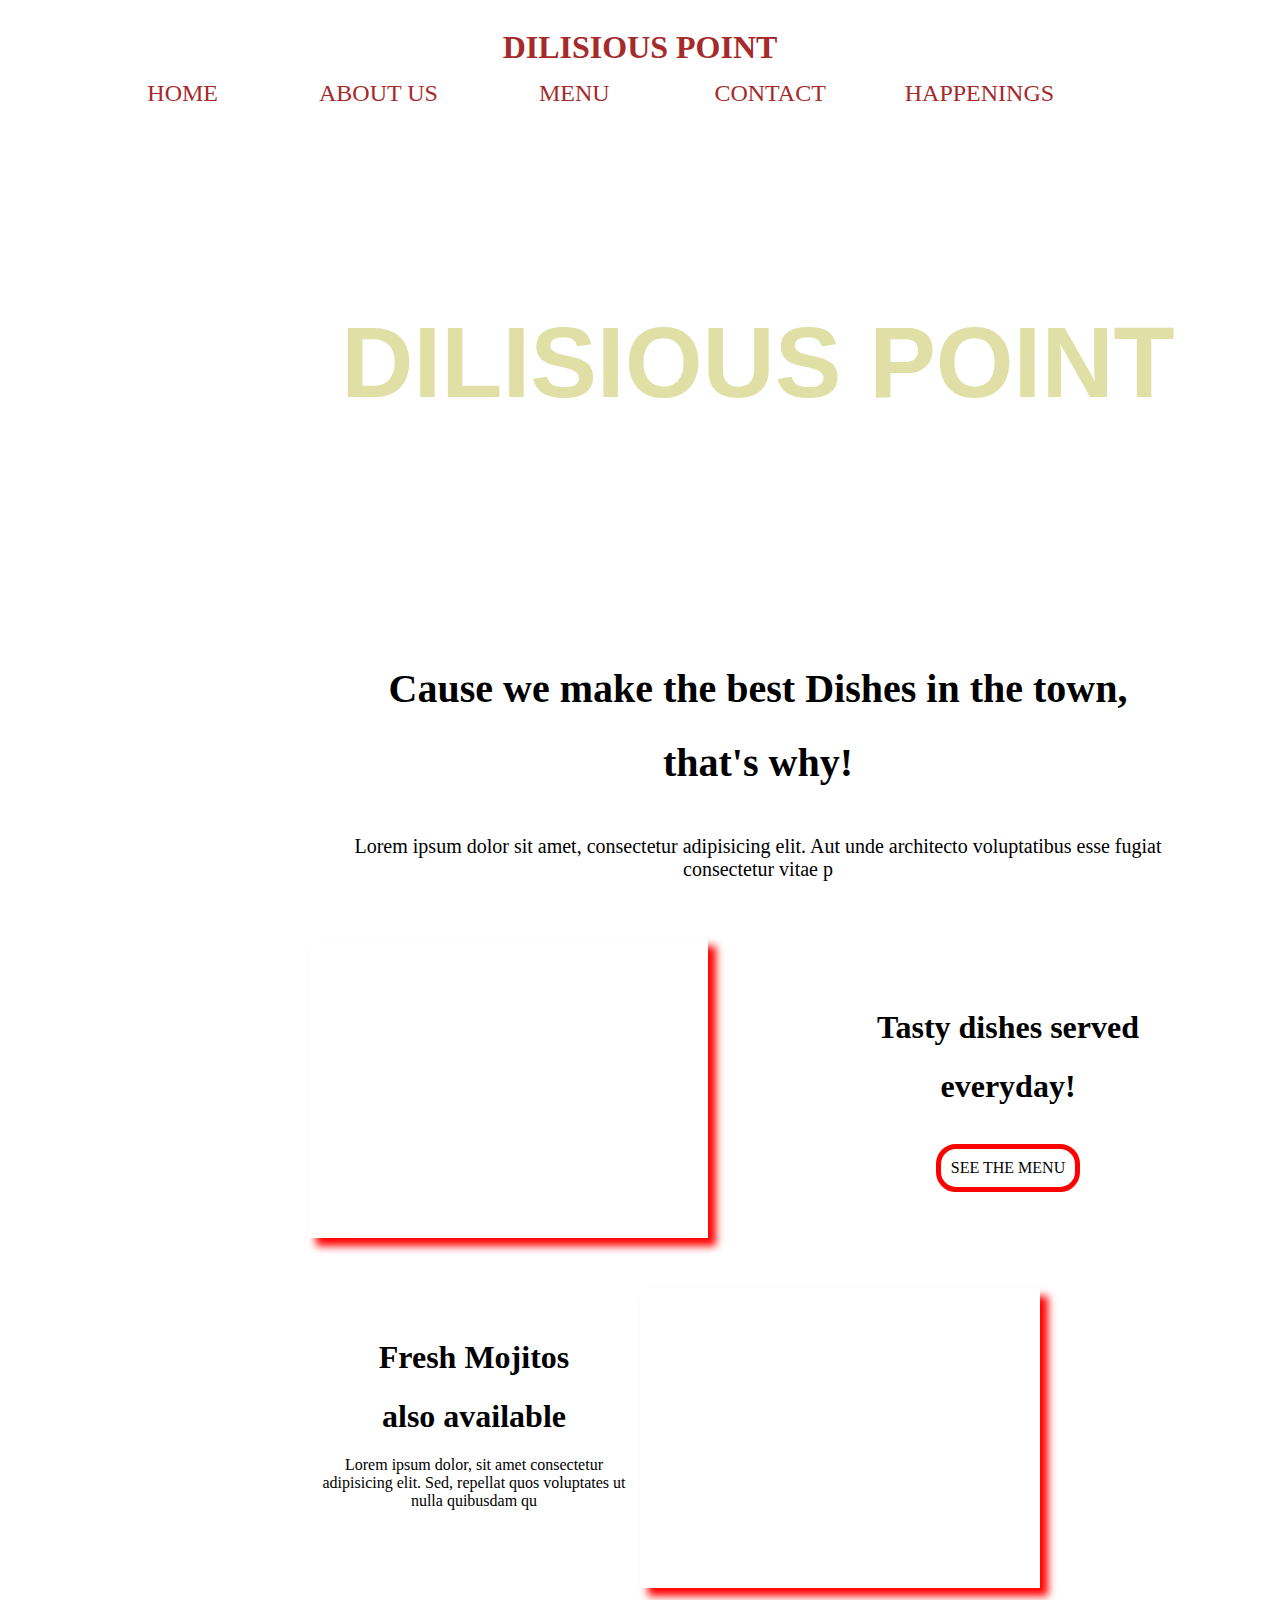
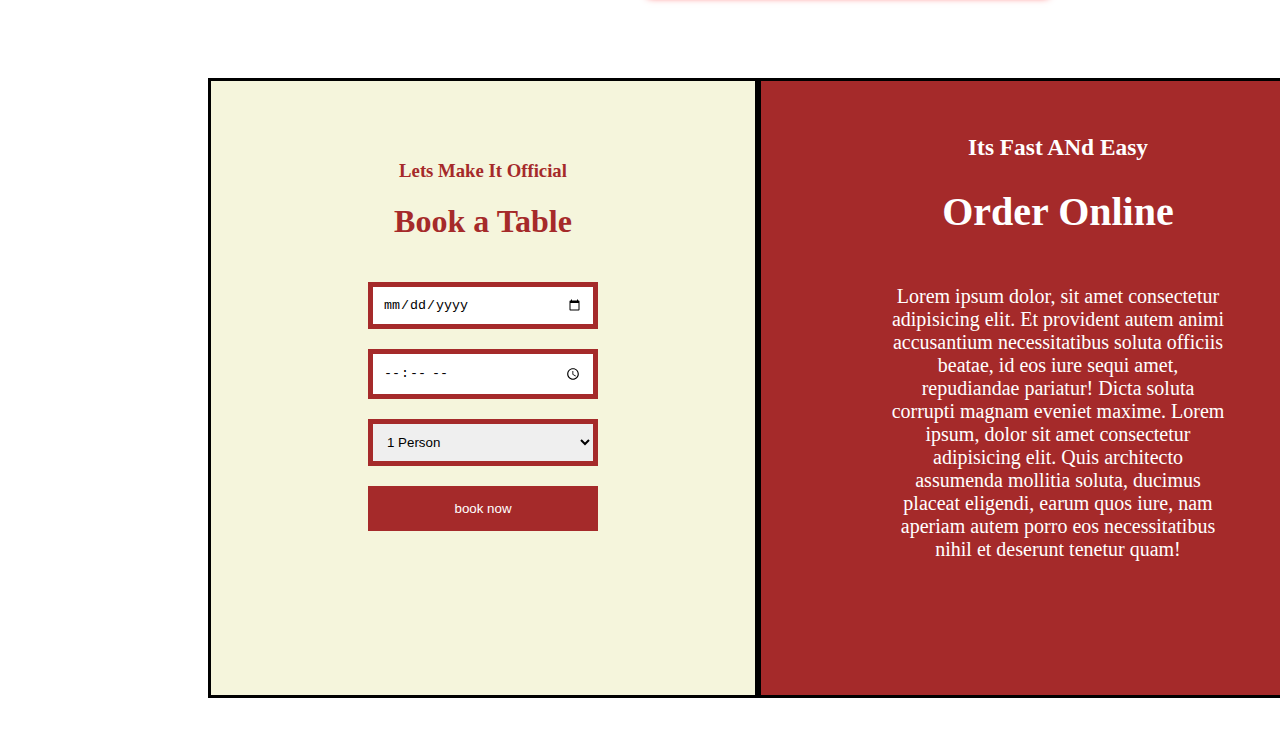
==== index.html @ 0fee3a21 "Update and rename Html/index.html to index.html" ====
<!DOCTYPE html>
<html lang="en">
<head>
    <meta charset="UTF-8">
    <meta http-equiv="X-UA-Compatible" content="IE=edge">
    <meta name="viewport" content="width=device-width, initial-scale=1.0">
    <title>Document</title>
    <link rel="stylesheet" href="/CSS/resturant.css">
</head>
<body>
    <div id="grid">
        <div id="d1"> <h1> DILISIOUS POINT</h1>
             <ul>
                    <li><a href="/Html/index.html">HOME</a></li>
                    <li><a href="/Html/r about us.html">ABOUT US</a></li>
                    <li><a href="/Html/rmenu.html">MENU</a></li>
                    <li><a href="/Html/contact.html">CONTACT</a></li>
                    <li><a href="/Html/happening.html">HAPPENINGS</a></li> 
                </ul>
        </div>
        <div id="d2"><h1>DILISIOUS POINT</h1></div>
        <div id="d3"><h1>Cause we make the best Dishes in the town,</h1>
        <h1>that's why!</h1><br>
        Lorem ipsum dolor sit amet, consectetur adipisicing elit. Aut unde architecto voluptatibus esse fugiat consectetur vitae p
    </div>
        <div id="d4">
            <div id="sub1"></div>
            <div id="sub2"><h1>Tasty dishes served</h1>
               <h1> everyday!</h1><br>
                <a href="/Html/rmenu.html">SEE THE MENU</a>
             </div>
        </div>
        <div id="e4">
            <div id="sub3"><h1>Fresh Mojitos</h1>
            <h1>also available</h1>
            Lorem ipsum dolor, sit amet consectetur adipisicing elit. Sed, repellat quos voluptates ut nulla quibusdam qu
        </div>
            <div id="sub4"></div>
        </div>
        <div id="d5">
            <div id="left">
                <h3>Lets Make It Official</h3>
                <h1>Book a Table</h1>
            <input type="date" id="date" placeholder="Date"/><br>
            <input type="time" id="time" placeholder="time"/><br>
            <select placeholder="party size" id="box">
                <optgroup aria-placeholder="Party Size"  >
                 <option  > 1 Person</option>
                 <option > 2 Person</option>
                 <option > 3 Person</option>
                 <option >4 Person</option>
                </optgroup>
                </select><br>
                <input type="submit" id="book" value="book now"/>
            </div>
            <div id="right">
                <h3>Its Fast ANd Easy</h3>
                <h1>Order Online</h1><br>
                Lorem ipsum dolor, sit amet consectetur adipisicing elit. Et provident autem animi accusantium necessitatibus soluta officiis beatae, id eos iure sequi amet, repudiandae pariatur! Dicta soluta corrupti magnam eveniet maxime. Lorem ipsum, dolor sit amet consectetur adipisicing elit. Quis architecto assumenda mollitia soluta, ducimus placeat eligendi, earum quos iure, nam aperiam autem porro eos necessitatibus nihil et deserunt tenetur quam!
            </div>
        </div>
    </div>
    <script src="/javascript/resturant.js"></script>
</body>
</html>
---- CSS/resturant.css ----
#grid
{
    display: grid;
    grid-template-rows: 130px 500px 300px 300px 400px 700px;
    grid-template-columns:  100% ;
    height: 100vh;
}
#d1
{
grid-row: 1/2;
grid-column: 1/2;
color: brown;
background-image: url(/img.html/download\ \(1\).jpg);
width: 100%;
background-attachment: fixed;
text-align: center;

}
ul{
    list-style-type: none;
}
ul li {
    float:left;
    width: 10%;
    line-height: 10px;
    padding-left: 6%;
    font-size: small;
   padding-bottom: 10px;
}
ul li a{
    font-size: 24px;
    color:brown;
    text-decoration: none;
}
a:hover
{
    background-color: antiquewhite;
    color: brown;
}
#d2
{   grid-row: 2/3;
    grid-column: 1/2;
    background-image:url(/img.html/restaurant-blur-background-design-resource_236836-16729.webp);
    color: rgb(223, 223, 166);
    text-align: center;
    width: 1500px;
    padding-top:100px;
    font-family:'Segoe UI';
    font-size: 50px;
font-family: 'Trebuchet MS', 'Lucida Sans Unicode', 'Lucida Grande', 'Lucida Sans', Arial, sans-serif;

}
#d3
{
    grid-row: 3/4;
    grid-column: 1/2;
    text-align: center;
    width: 900px;
    margin-left: 300px;
    box-sizing: border-box;
    font-size:20px;
}
#d4
{   display: grid;
    grid-template-rows: 300px ;
    grid-template-columns: 700px 500px;
}
#sub1
{ grid-row: 1/2;
    
    grid-column: 1/2;
    background-image: url(/img.html/download\ \(2\).jpg);
    margin-left: 300px;
    background-repeat: no-repeat;
    background-size: cover;
    box-shadow: 8px 8px 8px red;
    
}
#sub2
{ grid-row: 1/2;
  grid-column: 2/3;
  margin-left:100px;
  box-sizing: border-box;
  text-align: center;
  padding-top: 50px;
}
#sub2 a{
    text-decoration: none;
    display: inline-block;
    border: 5px solid red;
    border-radius: 20px;
    padding: 10px;
    color: black;
}
#e4
{   display: grid;
    grid-template-rows: 350px ;
    grid-template-columns: 50% 20%;
}
#sub3
{  grid-row: 1/2;
   grid-column: 1/2;
   margin-top: 70px;
   margin-left: 300px;
   text-align: center;
   padding-top: 10px;
}
#sub4
{   grid-row: 1/2;
    grid-column: 2/3;
    background-image:url(/img.html/mojitos.jpg);
    width: 400px;
    background-size:cover;
    background-repeat: no-repeat;
    margin-top: 50px;
    border-left: 20px ;
    box-shadow: 8px 8px 8px red;
}
#d5
{  display: grid;
    grid-template-rows: 700px ;
    grid-template-columns: 750px 700px;
background-image: url(/img.html/Tomato-Pasta-Thumbnail.jpg);
background-repeat: no-repeat;
background-size: cover;
background-attachment: fixed;

}
#left
{
    grid-row:1/2 ;
    grid-column:1/2 ;
    border: 3px solid black;
    margin-left: 200px;
    margin-top: 40px;
    margin-bottom: 40px;
    background-color: beige;
    color: brown;
    text-align: center;
    padding-top: 60px;    
}
#right
{
    grid-row:1/2 ;
    grid-column:2/3 ;
    border: 3px solid black;
    margin-right: 100px;
    margin-top: 40px;
    margin-bottom: 40px;
    background-color: brown;
    text-align: center;
    color: white;
    padding-top: 30px;
    padding-left:130px ;
    padding-right: 130px;
    font-size: 20px;
}
#date
{text-decoration: none;
    display: inline-block;
    border: 5px solid brown;
    padding: 10px;
    color: black;
    margin-top: 20px;
    width: 200px;
}
#time
{
    text-decoration: none;
    display: inline-block;
    border: 5px solid brown;
    padding: 10px;
    color: black;
    margin-top: 20px;
    width: 200px;
}
#book
{
    text-decoration: none;
    display: inline-block;
    border: 5px solid brown;
    padding: 10px;
    color: white;
    margin-top:20px ;
    width: 230px;
    background-color:brown;
}
#box
{
    text-decoration: none;
    display: inline-block;
    border: 5px solid brown;
    padding: 10px;
    color: black;
    width: 230px;
    margin-top: 20px;
}
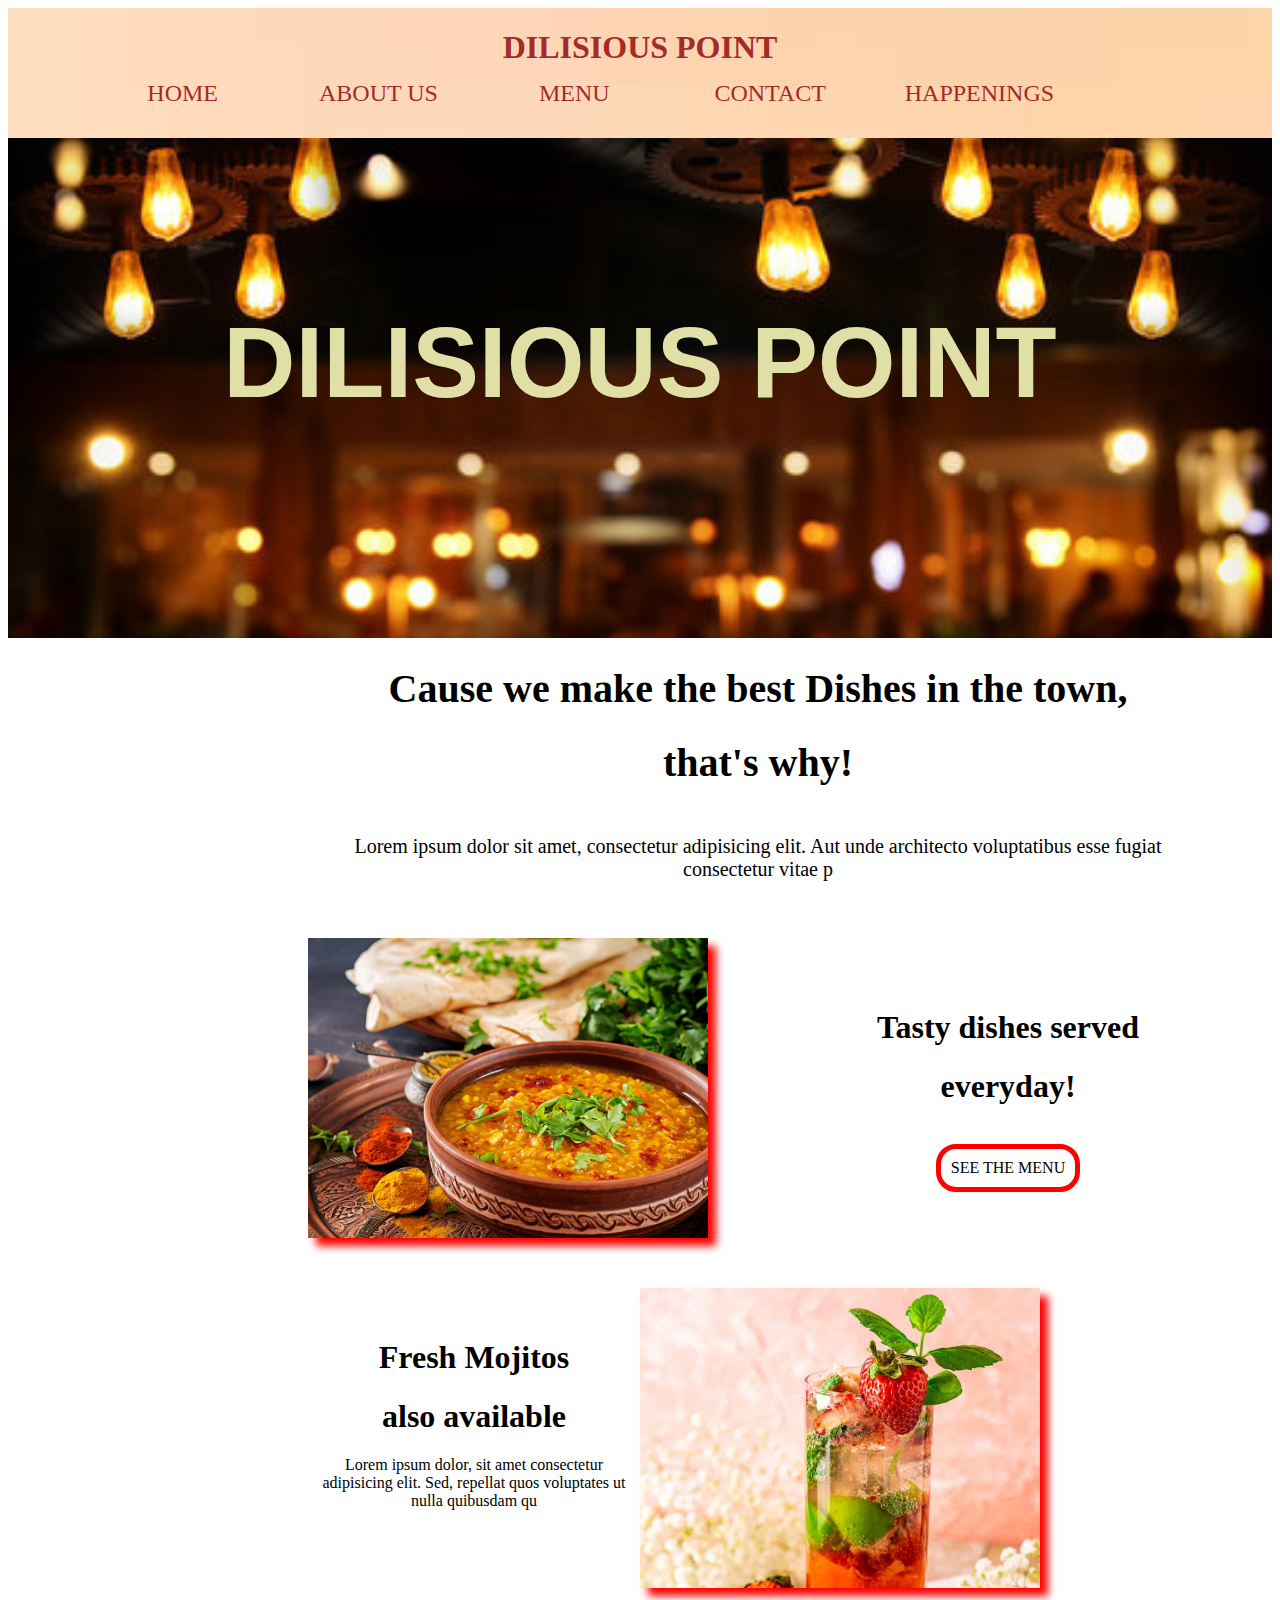
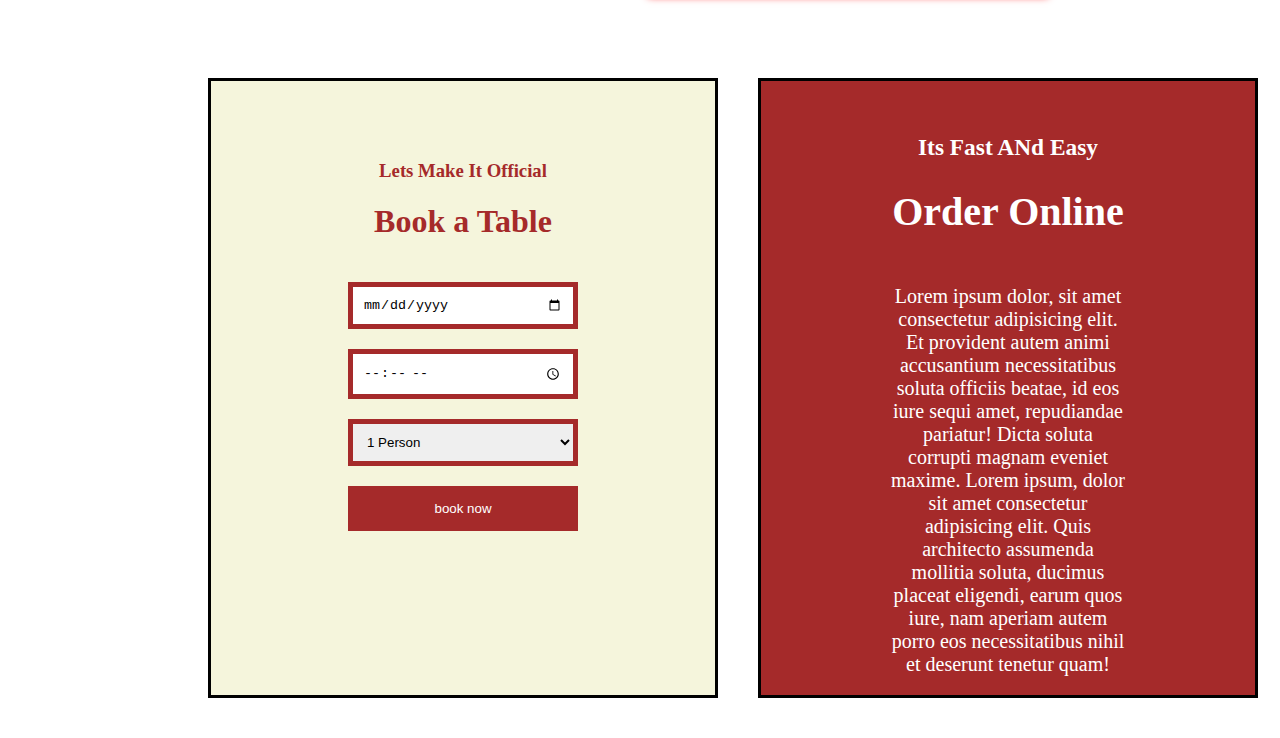
==== commit 24d3085f: "Update index.html" ====
--- a/index.html
+++ b/index.html
@@ -11,7 +11,7 @@
     <div id="grid">
         <div id="d1"> <h1> DILISIOUS POINT</h1>
              <ul>
-                    <li><a href="/Html/index.html">HOME</a></li>
+                    <li><a href="/index.html">HOME</a></li>
                     <li><a href="/Html/r about us.html">ABOUT US</a></li>
                     <li><a href="/Html/rmenu.html">MENU</a></li>
                     <li><a href="/Html/contact.html">CONTACT</a></li>
--- a/CSS/resturant.css
+++ b/CSS/resturant.css
@@ -10,7 +10,9 @@
 grid-row: 1/2;
 grid-column: 1/2;
 color: brown;
-background-image: url(/img.html/download\ \(1\).jpg);
+background-image: url(/img/happen/download.jpg);
+background-repeat: no-repeat;
+background-size: cover;
 width: 100%;
 background-attachment: fixed;
 text-align: center;
@@ -40,15 +42,16 @@
 #d2
 {   grid-row: 2/3;
     grid-column: 1/2;
-    background-image:url(/img.html/restaurant-blur-background-design-resource_236836-16729.webp);
+    background-image:url(/img/360_F_205876015_hYYs7ugqoU8QAobSS3TbnGQ92qyS5gEc.jpg);
     color: rgb(223, 223, 166);
     text-align: center;
-    width: 1500px;
+    width: 100%;
     padding-top:100px;
     font-family:'Segoe UI';
     font-size: 50px;
 font-family: 'Trebuchet MS', 'Lucida Sans Unicode', 'Lucida Grande', 'Lucida Sans', Arial, sans-serif;
-
+background-repeat: no-repeat; /* Prevents the image from repeating */
+background-size: cover; 
 }
 #d3
 {
@@ -69,7 +72,7 @@
 { grid-row: 1/2;
     
     grid-column: 1/2;
-    background-image: url(/img.html/download\ \(2\).jpg);
+    background-image: url(/img/Healthy_recipes_big_898.jpg);
     margin-left: 300px;
     background-repeat: no-repeat;
     background-size: cover;
@@ -108,7 +111,7 @@
 #sub4
 {   grid-row: 1/2;
     grid-column: 2/3;
-    background-image:url(/img.html/mojitos.jpg);
+    background-image:url(/img/strawberry-mojito-featured-image.jpg);
     width: 400px;
     background-size:cover;
     background-repeat: no-repeat;
@@ -120,7 +123,7 @@
 {  display: grid;
     grid-template-rows: 700px ;
     grid-template-columns: 750px 700px;
-background-image: url(/img.html/Tomato-Pasta-Thumbnail.jpg);
+background-image: url(/img/download.jpg);
 background-repeat: no-repeat;
 background-size: cover;
 background-attachment: fixed;
@@ -137,14 +140,16 @@
     background-color: beige;
     color: brown;
     text-align: center;
-    padding-top: 60px;    
+    padding-top: 60px;  
+    margin-right: 40px;  
 }
 #right
 {
     grid-row:1/2 ;
     grid-column:2/3 ;
     border: 3px solid black;
-    margin-right: 100px;
+    margin-right: 200px;
+    
     margin-top: 40px;
     margin-bottom: 40px;
     background-color: brown;
@@ -194,4 +199,4 @@
     color: black;
     width: 230px;
     margin-top: 20px;
-}+}
